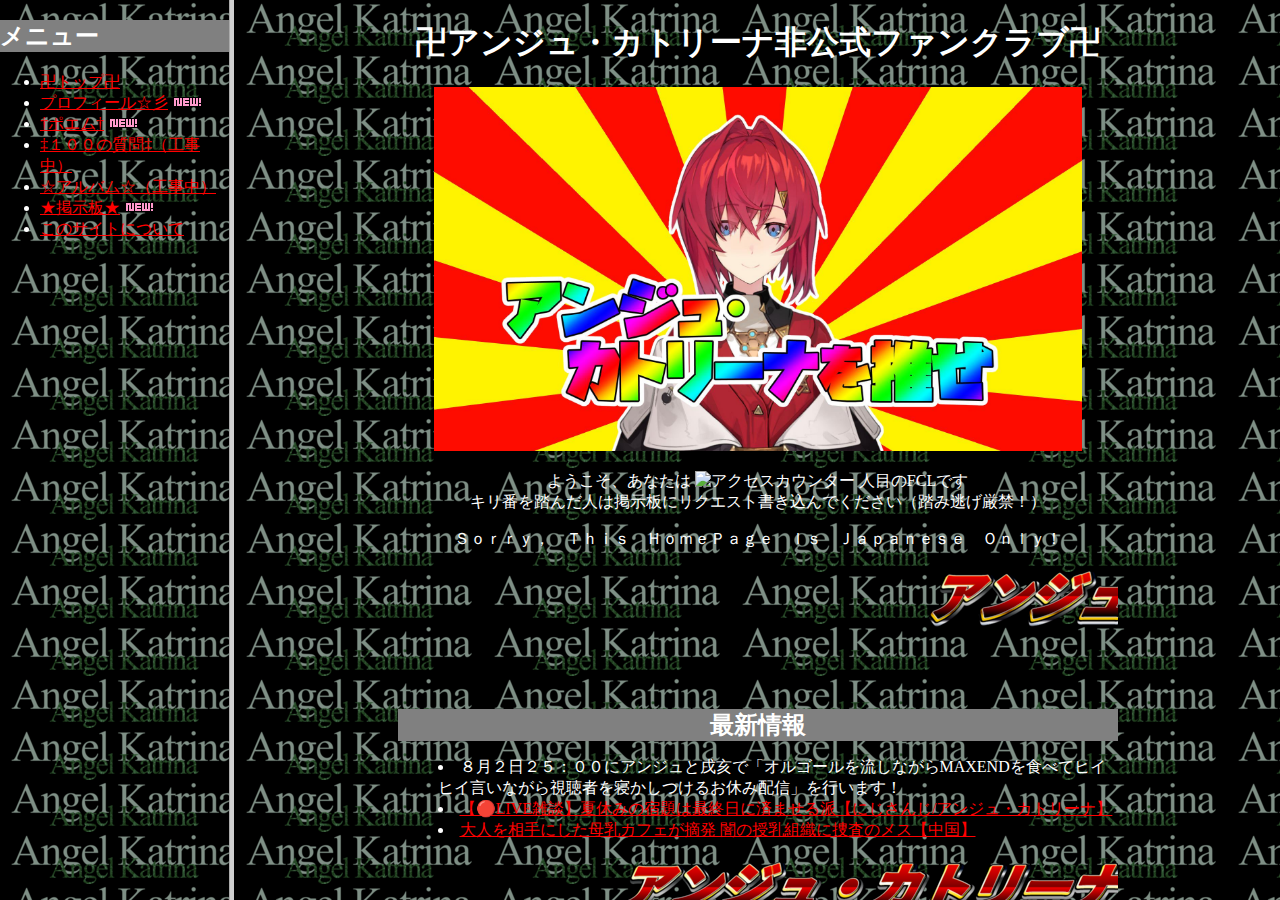
==== index.html @ e5fd28dd "Initial commit" ====
<!doctype html>
<html lang="ja">

<head>
  <meta charset="utf-8">
  <title>卍アンジュ・カトリーナ非公式ファンクラブ卍</title>
  <link rel="stylesheet" type="text/css" href="css/main.css"/>
</head>

<frameset cols=18,82>
  <frame src=menu.html marginheight=0 marginwidth=0 scrolling=auto name=left>
  <frame src=home.html marginheight=0 marginwidth=0 scrolling=auto name=right>
</frameset>
<noframes></noframes>

</html>
---- css/main.css ----
body {
  background-color: #000000;
  color: white;
  background-image: url("../img/angel_katrina.png");
}

.content {
  width: 720px;
  margin: auto;
  text-align: center;
}

li {
  text-align: left;
}

a {
  color: red;
}

h2 {
  background-color: gray;
}

#profile {
  width: 400px;
  margin: auto;
}

#profile dt {
  background-color: gray;
}

#profile div.card {
  margin: 1em 0;
}
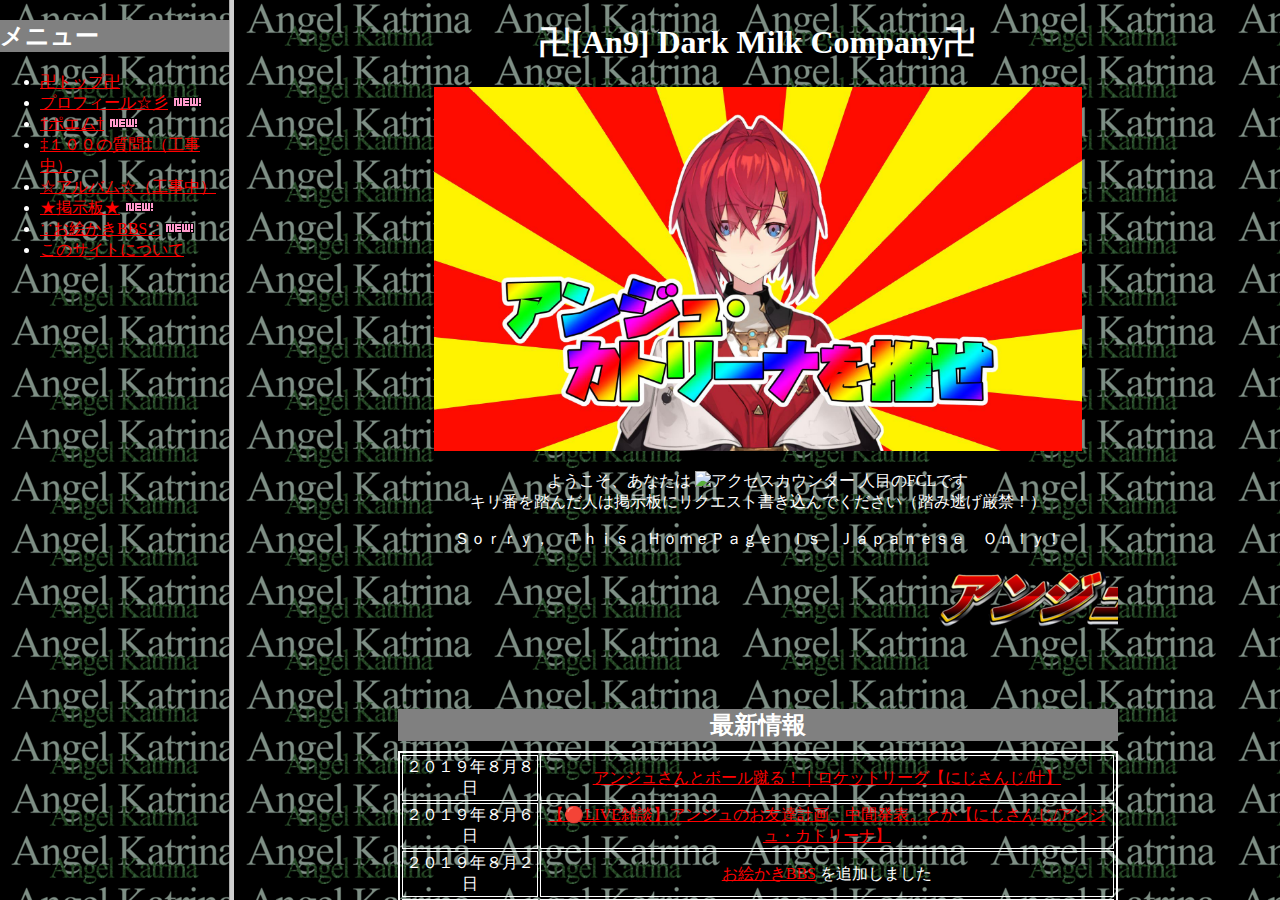
==== commit f38bf360: "サイトのタイトルを変更" ====
--- a/index.html
+++ b/index.html
@@ -3,7 +3,7 @@
 
 <head>
   <meta charset="utf-8">
-  <title>卍アンジュ・カトリーナ非公式ファンクラブ卍</title>
+  <title>卍[An9] Dark Milk Company卍</title>
   <link rel="stylesheet" type="text/css" href="css/main.css"/>
 </head>
 
--- a/css/main.css
+++ b/css/main.css
@@ -34,3 +34,7 @@
 #profile div.card {
   margin: 1em 0;
 }
+
+table {
+  margin: 10px 0;
+}
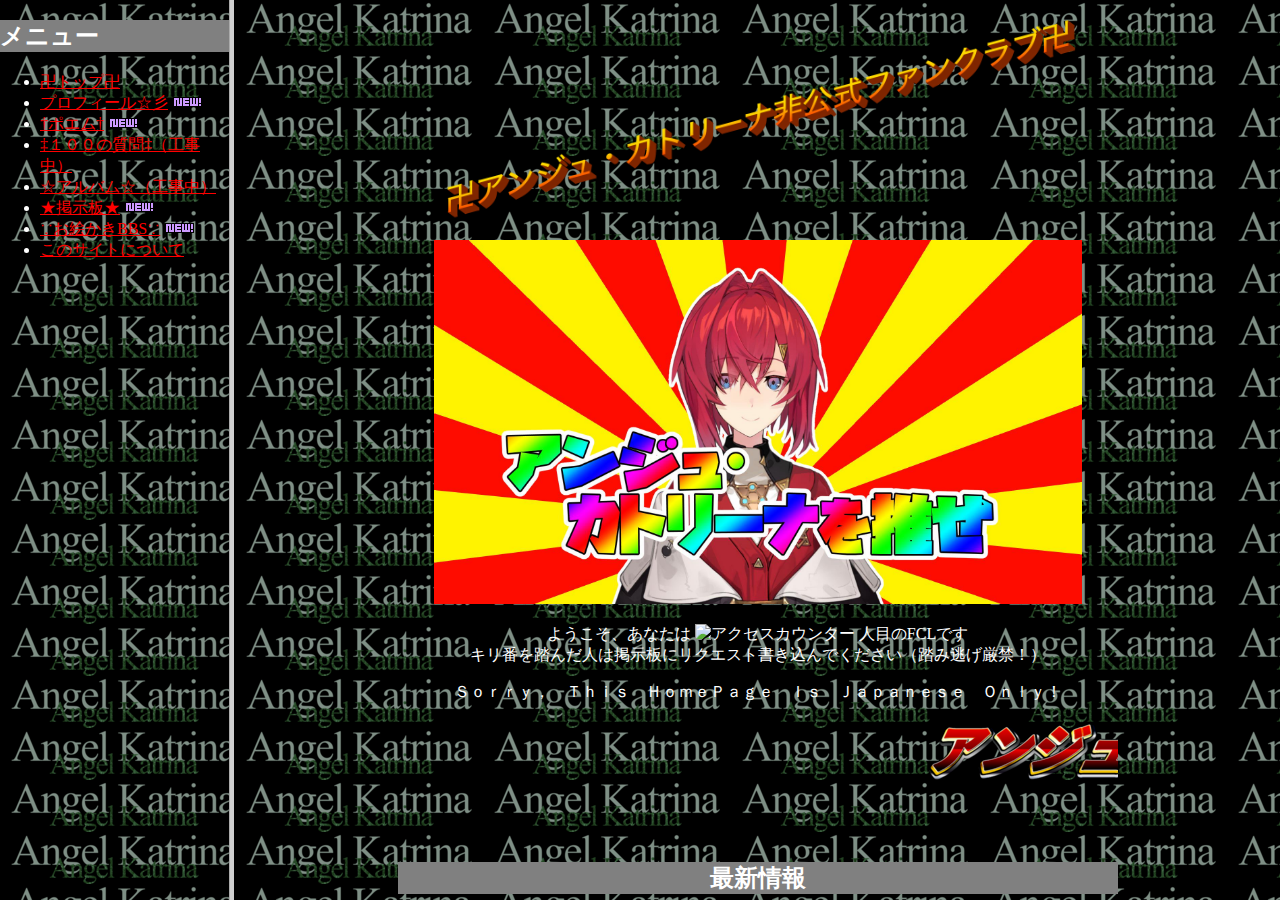
==== commit f5159c0c: "トップページを更新" ====
--- a/index.html
+++ b/index.html
@@ -3,7 +3,7 @@
 
 <head>
   <meta charset="utf-8">
-  <title>卍[An9] Dark Milk Company卍</title>
+  <title>卍アンジュ・カトリーナ非公式ファンクラブ卍</title>
   <link rel="stylesheet" type="text/css" href="css/main.css"/>
 </head>
 
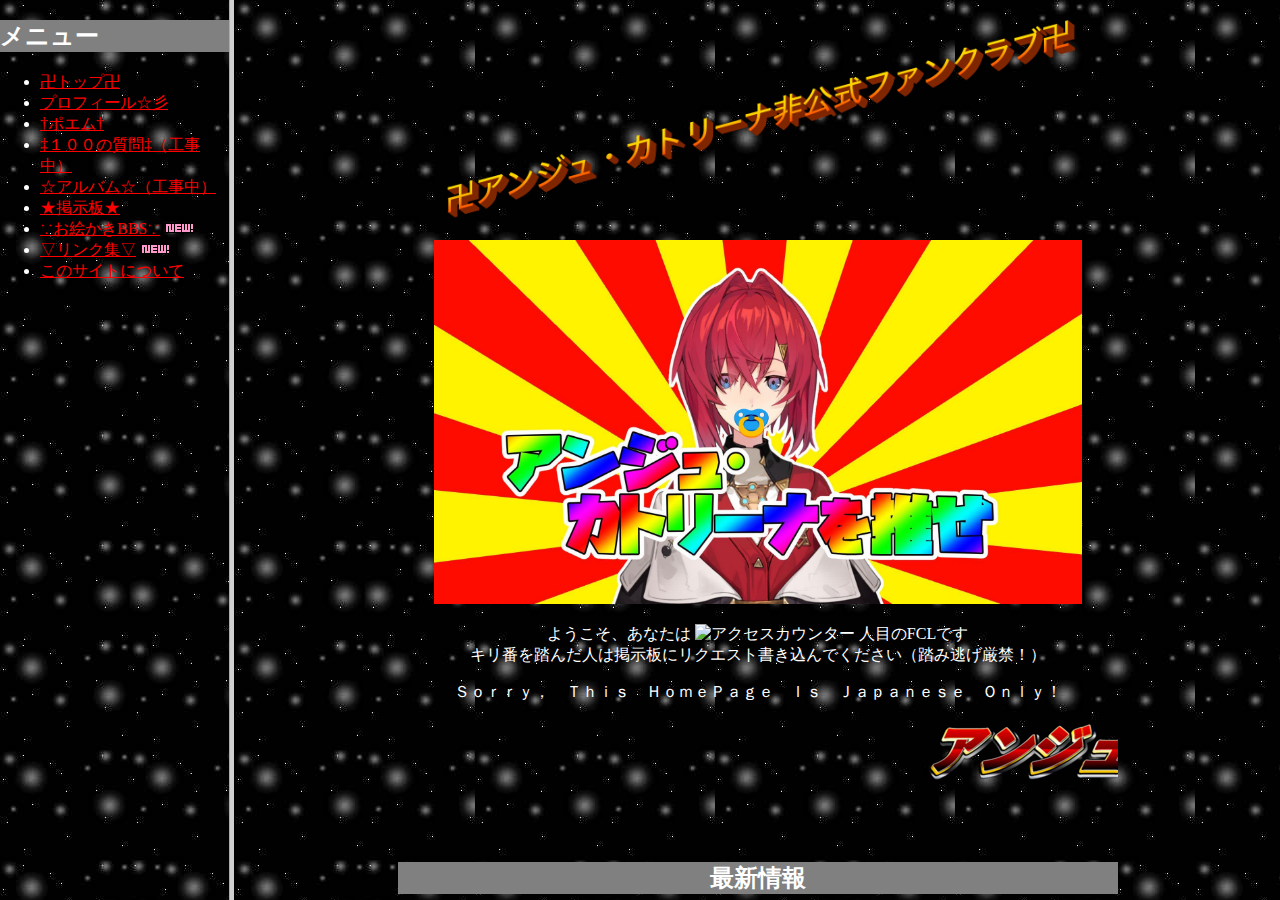
==== commit 5b3a8400: "Twitter card 用の meta 情報を追加" ====
--- a/index.html
+++ b/index.html
@@ -3,6 +3,12 @@
 
 <head>
   <meta charset="utf-8">
+  <meta name="twitter:card" content="summary_image_large"/>
+  <meta name="twitter:site" content="@PND_vt"/>
+  <meta property="og:url" content="https://swen128.github.io/AngelKatrina/"/>
+  <meta property="og:title" content="卍アンジュ・カトリーナ非公式ファンクラブ卍"/>
+  <meta property="og:description" content="にじさんじ公式美少女 アンジュ・カトリーナさんのファンクラブ"/>
+  <meta property="og:image" content="https://swen128.github.io/AngelKatrina/img/twitte_card_thumbnail.gif"/>
   <title>卍アンジュ・カトリーナ非公式ファンクラブ卍</title>
   <link rel="stylesheet" type="text/css" href="css/main.css"/>
 </head>
--- a/css/main.css
+++ b/css/main.css
@@ -1,7 +1,7 @@
 body {
   background-color: #000000;
   color: white;
-  background-image: url("../img/angel_katrina.png");
+  background-image: url("../img/background.jpg");
 }
 
 .content {
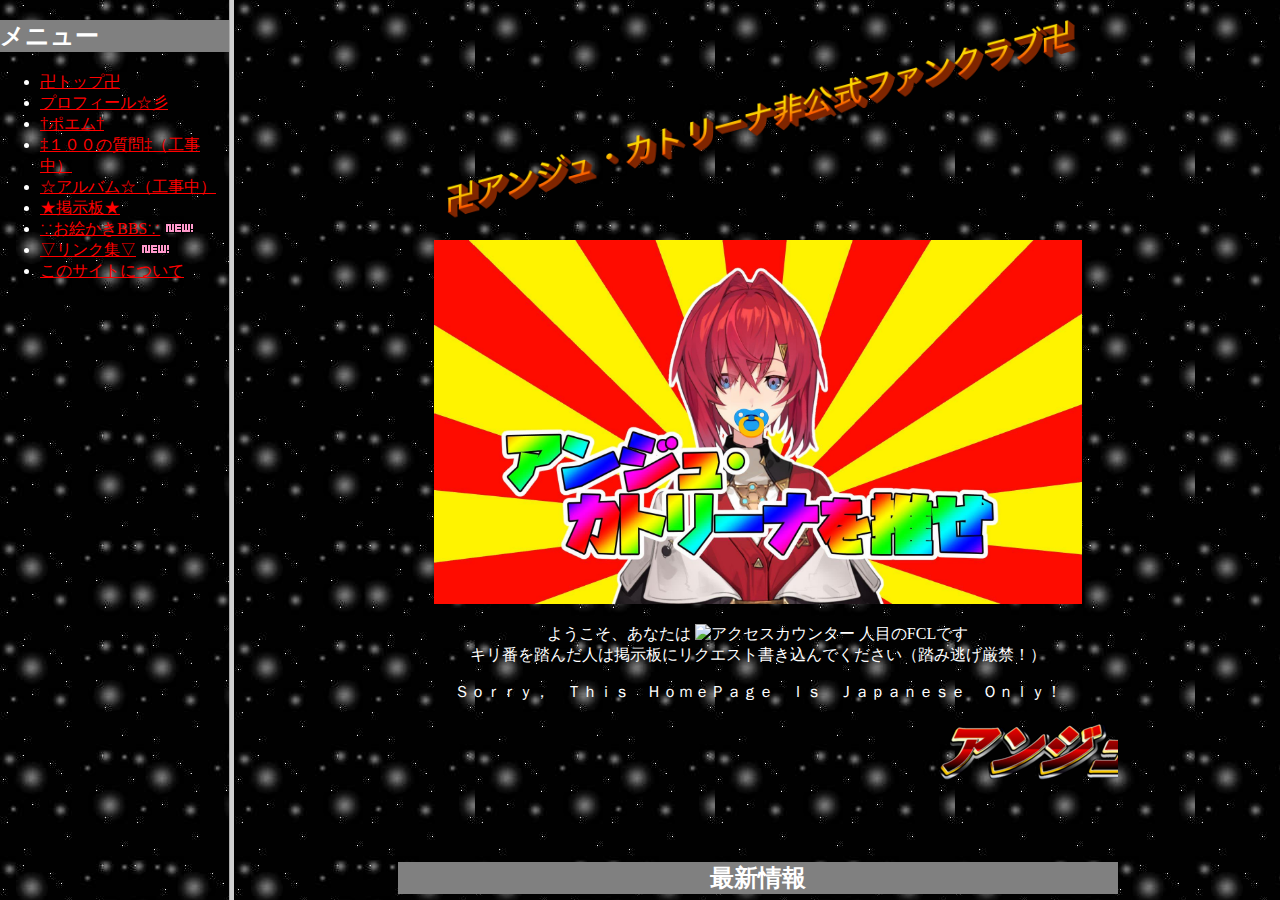
==== commit 81473297: "Twitter card 用の meta 情報を修正" ====
--- a/index.html
+++ b/index.html
@@ -8,7 +8,7 @@
   <meta property="og:url" content="https://swen128.github.io/AngelKatrina/"/>
   <meta property="og:title" content="卍アンジュ・カトリーナ非公式ファンクラブ卍"/>
   <meta property="og:description" content="にじさんじ公式美少女 アンジュ・カトリーナさんのファンクラブ"/>
-  <meta property="og:image" content="https://swen128.github.io/AngelKatrina/img/twitte_card_thumbnail.gif"/>
+  <meta property="og:image" content="https://swen128.github.io/AngelKatrina/img/twitte_card_thumbnail.png"/>
   <title>卍アンジュ・カトリーナ非公式ファンクラブ卍</title>
   <link rel="stylesheet" type="text/css" href="css/main.css"/>
 </head>
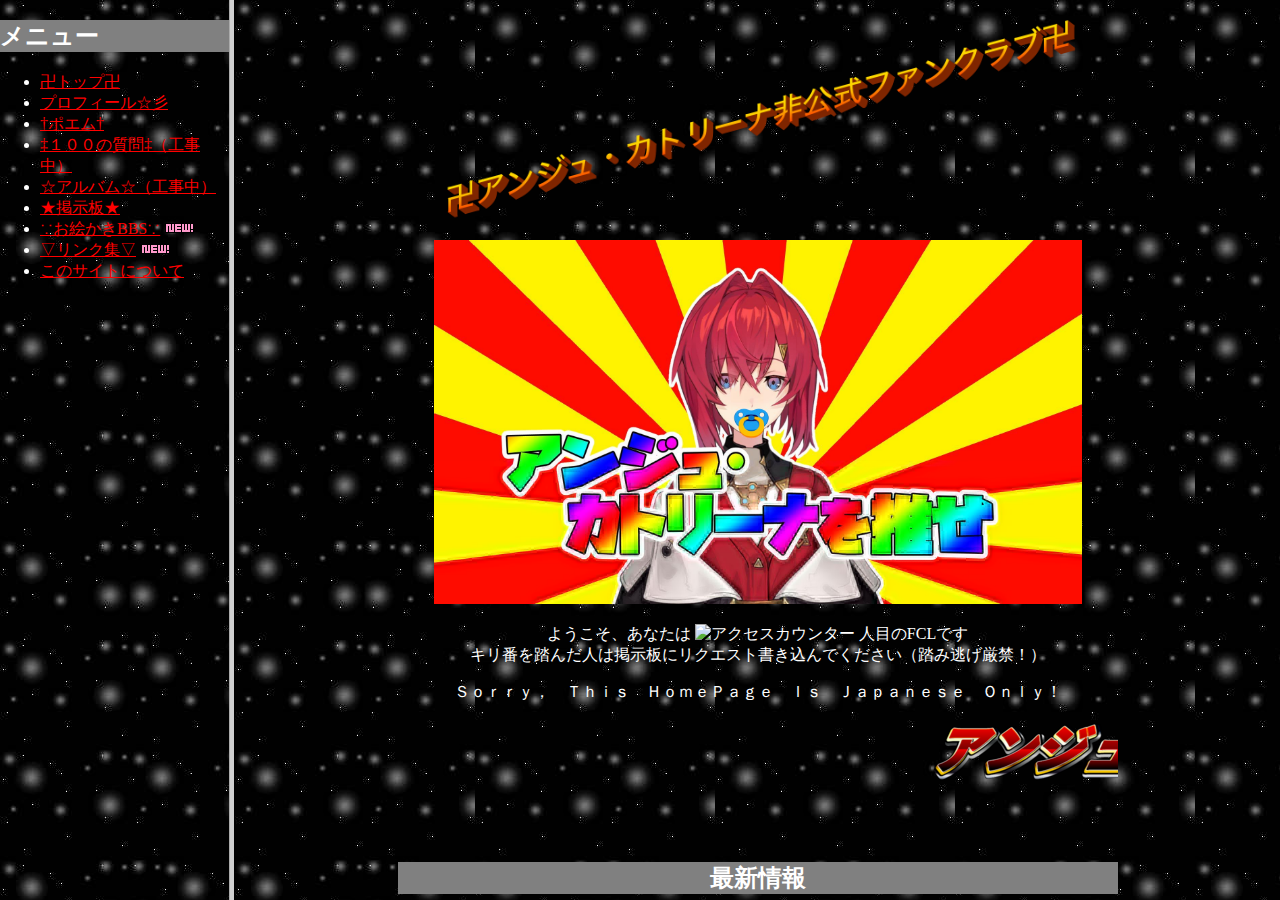
==== commit 77f39c55: "Twitter card 用の meta 情報を修正" ====
--- a/index.html
+++ b/index.html
@@ -3,7 +3,7 @@
 
 <head>
   <meta charset="utf-8">
-  <meta name="twitter:card" content="summary_image_large"/>
+  <meta name="twitter:card" content="summary_large_image"/>
   <meta name="twitter:site" content="@PND_vt"/>
   <meta property="og:url" content="https://swen128.github.io/AngelKatrina/"/>
   <meta property="og:title" content="卍アンジュ・カトリーナ非公式ファンクラブ卍"/>
